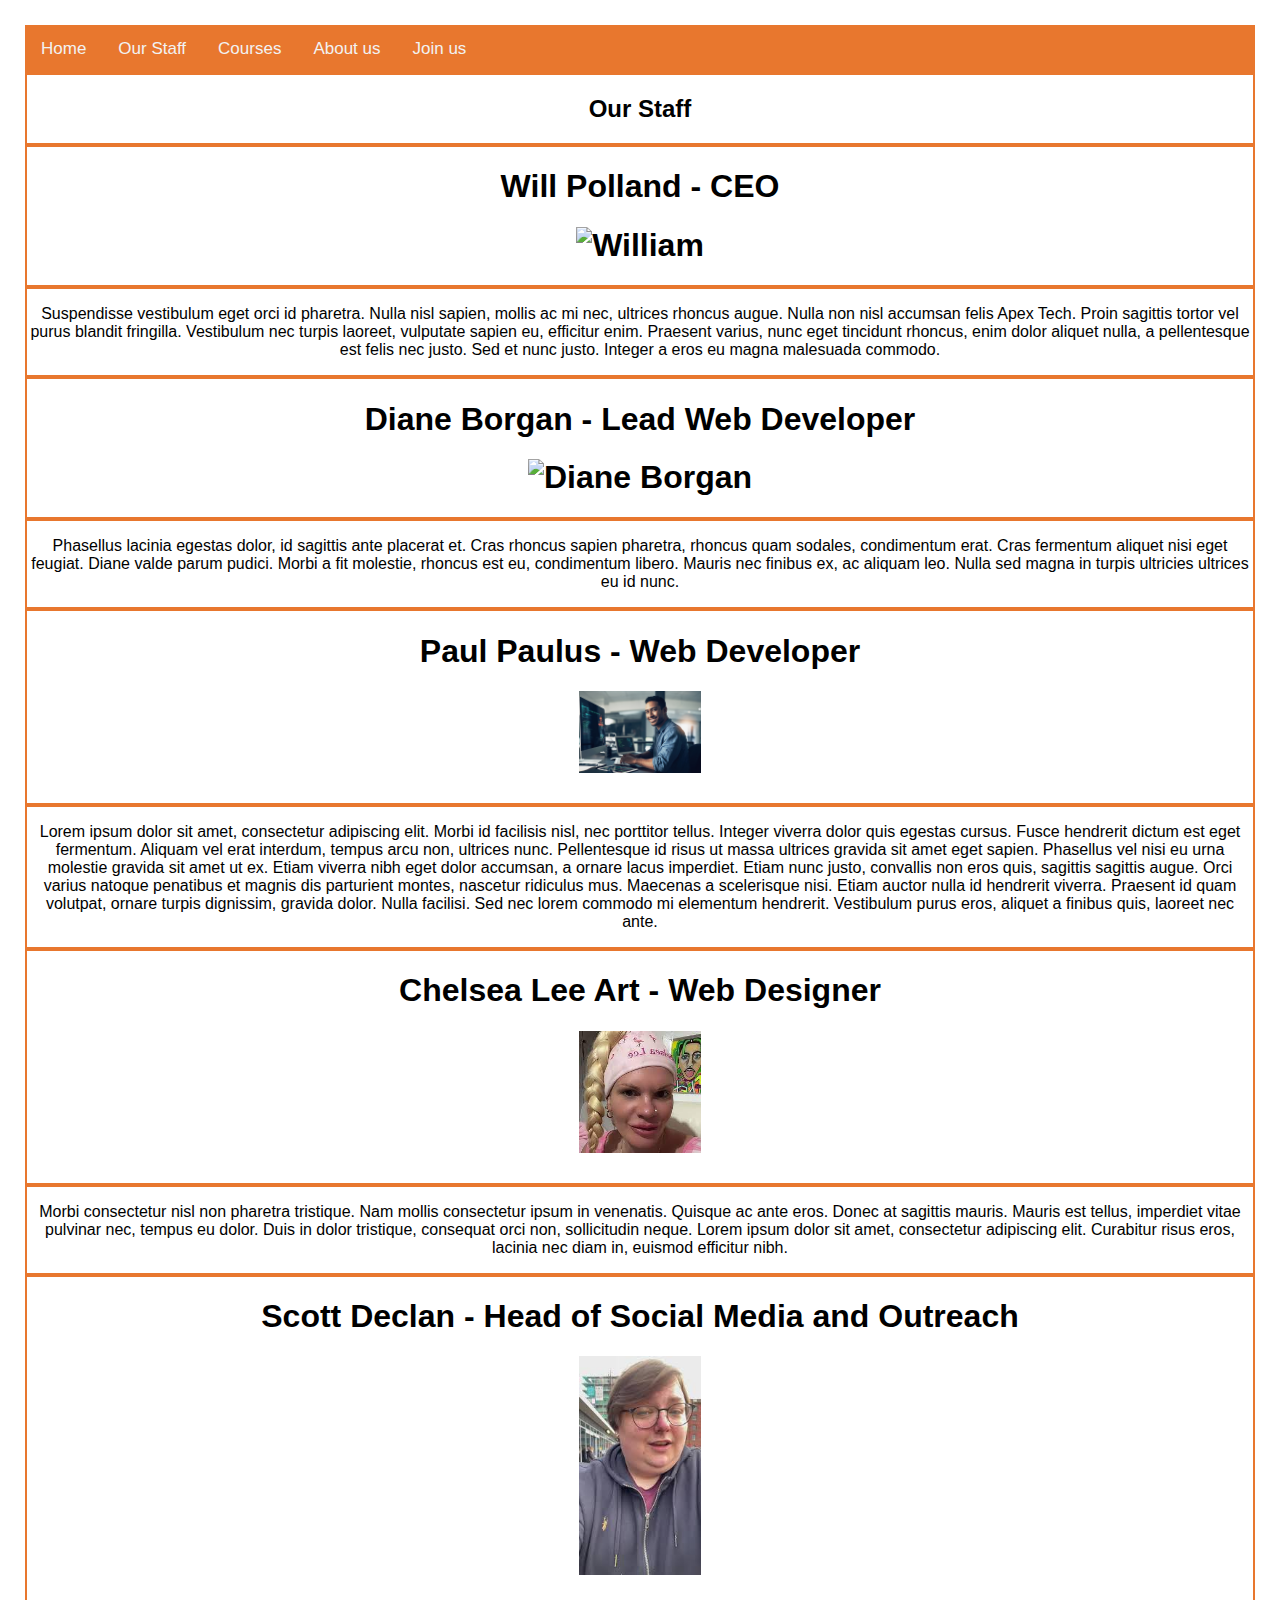
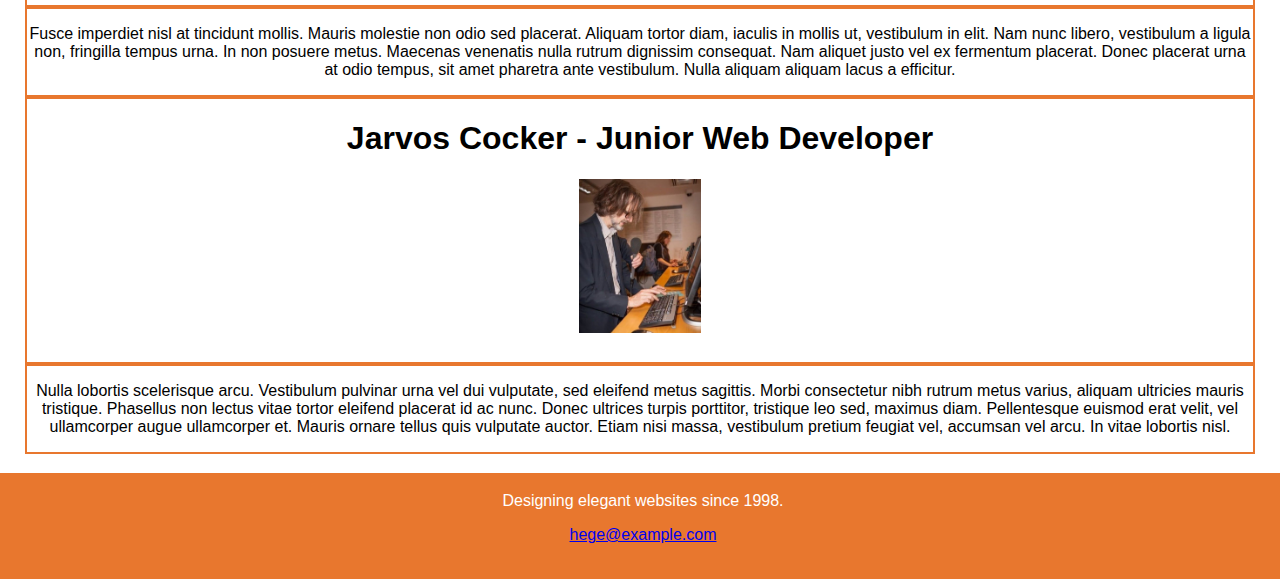
==== staff.html @ ca69fc21 "Add files via upload" ====
<!DOCTYPE html>
<html>
<title>Our Staff</title>

<nav>
<meta name="viewport" content="width=device-width, initial-scale=1">
<link rel="stylesheet" href="main2.css">
</head>
<body>

<div class="topnav">
  <a class="active" href="index.html">Home</a>
  <a href="staff.html">Our Staff</a>
  <a href="courses.html">Courses</a>
  <a href="aboutus.html">About us</a>
  <a href="joinus.html">Join us</a>
</div>

<article>

<div class="boxed">
  <h2> <center>Our Staff</center> </h2>
</div>

<div class="boxed"> <center> 
  <h1> Will Polland - CEO <h1>
  <img src="will.png" alt="William"> 
  </center>
</div>

<div class="boxed">
  <center> <p>Suspendisse vestibulum eget orci id pharetra. Nulla nisl sapien, mollis ac mi nec, ultrices rhoncus augue. Nulla non nisl accumsan felis Apex Tech. Proin sagittis tortor vel purus blandit fringilla. Vestibulum nec turpis laoreet, vulputate sapien eu, efficitur enim. Praesent varius, nunc eget tincidunt rhoncus, enim dolor aliquet nulla, a pellentesque est felis nec justo. Sed et nunc justo. Integer a eros eu magna malesuada commodo. </p></center>
</div>
<div class="boxed">
  <center> 
  <h1> Diane Borgan - Lead Web Developer <h1>
  <img src="diane.png" alt="Diane Borgan"> 
  </center>
</div>

<div class="boxed">
   <center>
   <p>Phasellus lacinia egestas dolor, id sagittis ante placerat et. Cras rhoncus sapien pharetra, rhoncus quam sodales, condimentum erat. Cras fermentum aliquet nisi eget feugiat. Diane valde parum pudici. Morbi a fit molestie, rhoncus est eu, condimentum libero. Mauris nec finibus ex, ac aliquam leo. Nulla sed magna in turpis ultricies ultrices eu id nunc. </p>
   </center> 
</div>

<div class="boxed"> <center> 
  <h1> Paul Paulus - Web Developer <h1>
  <img src="paul.png" alt="Paul"> 
  </center>
</div>

<div class="boxed">
   <center>
   <p> Lorem ipsum dolor sit amet, consectetur adipiscing elit. Morbi id facilisis nisl, nec porttitor tellus. Integer viverra dolor quis egestas cursus. Fusce hendrerit dictum est eget fermentum. Aliquam vel erat interdum, tempus arcu non, ultrices nunc. Pellentesque id risus ut massa ultrices gravida sit amet eget sapien. Phasellus vel nisi eu urna molestie gravida sit amet ut ex. Etiam viverra nibh eget dolor accumsan, a ornare lacus imperdiet. Etiam nunc justo, convallis non eros quis, sagittis sagittis augue. Orci varius natoque penatibus et magnis dis parturient montes, nascetur ridiculus mus. Maecenas a scelerisque nisi. Etiam auctor nulla id hendrerit viverra. Praesent id quam volutpat, ornare turpis dignissim, gravida dolor. Nulla facilisi. Sed nec lorem commodo mi elementum hendrerit. Vestibulum purus eros, aliquet a finibus quis, laoreet nec ante. 
   </p>
   </center> 
</div>

<div class="boxed"> <center> 
  <h1> Chelsea Lee Art - Web Designer <h1>
  <img src="chelsea.png" alt="Chelsea"> 
  </center>
</div>

<div class="boxed">
   <center>
   <p> Morbi consectetur nisl non pharetra tristique. Nam mollis consectetur ipsum in venenatis. Quisque ac ante eros. Donec at sagittis mauris. Mauris est tellus, imperdiet vitae pulvinar nec, tempus eu dolor. Duis in dolor tristique, consequat orci non, sollicitudin neque. Lorem ipsum dolor sit amet, consectetur adipiscing elit. Curabitur risus eros, lacinia nec diam in, euismod efficitur nibh.
   </p>
   </center> 
</div>

<div class="boxed"> <center> 
  <h1> Scott Declan - Head of Social Media and Outreach <h1>
  <img src="declan.png" alt="Scott"> 
  </center>
</div>

<div class="boxed">
   <center>
   <p>Fusce imperdiet nisl at tincidunt mollis. Mauris molestie non odio sed placerat. Aliquam tortor diam, iaculis in mollis ut, vestibulum in elit. Nam nunc libero, vestibulum a ligula non, fringilla tempus urna. In non posuere metus. Maecenas venenatis nulla rutrum dignissim consequat. Nam aliquet justo vel ex fermentum placerat. Donec placerat urna at odio tempus, sit amet pharetra ante vestibulum. Nulla aliquam aliquam lacus a efficitur.
   </p>
   </center> 
</div>

<div class="boxed"> <center> 
  <h1> Jarvos Cocker - Junior Web Developer <h1>
  <img src="jarvis.png" alt="jarvis">  
  </center>
</div>

<div class="boxed">
   <center>
   <p>Nulla lobortis scelerisque arcu. Vestibulum pulvinar urna vel dui vulputate, sed eleifend metus sagittis. Morbi consectetur nibh rutrum metus varius, aliquam ultricies mauris tristique. Phasellus non lectus vitae tortor eleifend placerat id ac nunc. Donec ultrices turpis porttitor, tristique leo sed, maximus diam. Pellentesque euismod erat velit, vel ullamcorper augue ullamcorper et. Mauris ornare tellus quis vulputate auctor. Etiam nisi massa, vestibulum pretium feugiat vel, accumsan vel arcu. In vitae lobortis nisl. 
   </p>
   </center> 
</div>





</article>
</body>
</nav>
<footer>
  <p>Designing elegant websites since 1998.</p>
  <p><a href="mailto:hege@example.com">hege@example.com</a></p>
</footer>
</html>
---- main2.css ----
body {
  margin: 0;
  font-family: Arial, Helvetica, sans-serif;
}

.topnav {
  overflow: hidden;
  background-color: #E8772E;
}

.topnav a {
  float: left;
  color: #f2f2f2;
  text-align: center;
  padding: 14px 16px;
  text-decoration: none;
  font-size: 17px;
}

.topnav a:hover {
  background-color: #ddd;
  color: black;
}

}
.center {
  display: block;
  margin-left: auto;
  margin-right: auto;
  width: 50%;
}
footer {
  text-align: center;
  padding: 3px;
  background-color: #E8772E;
  color: white;
}
html {
    position: relative;
    min-height: 100%;
}

body {
    margin: 0 0 100px;
    /* bottom = footer height */
    padding: 25px;
}

footer {
    background-color: #E8772E;
    position: absolute;
    left: 0;
    bottom: 0;
    height: 100px;
    width: 100%;
    overflow: hidden;
}
.boxed {
  border: 2px solid #e8772e ;
}
img {
  width: 10%;
  height: auto;
}

h2	{
	font-size: 24px
}
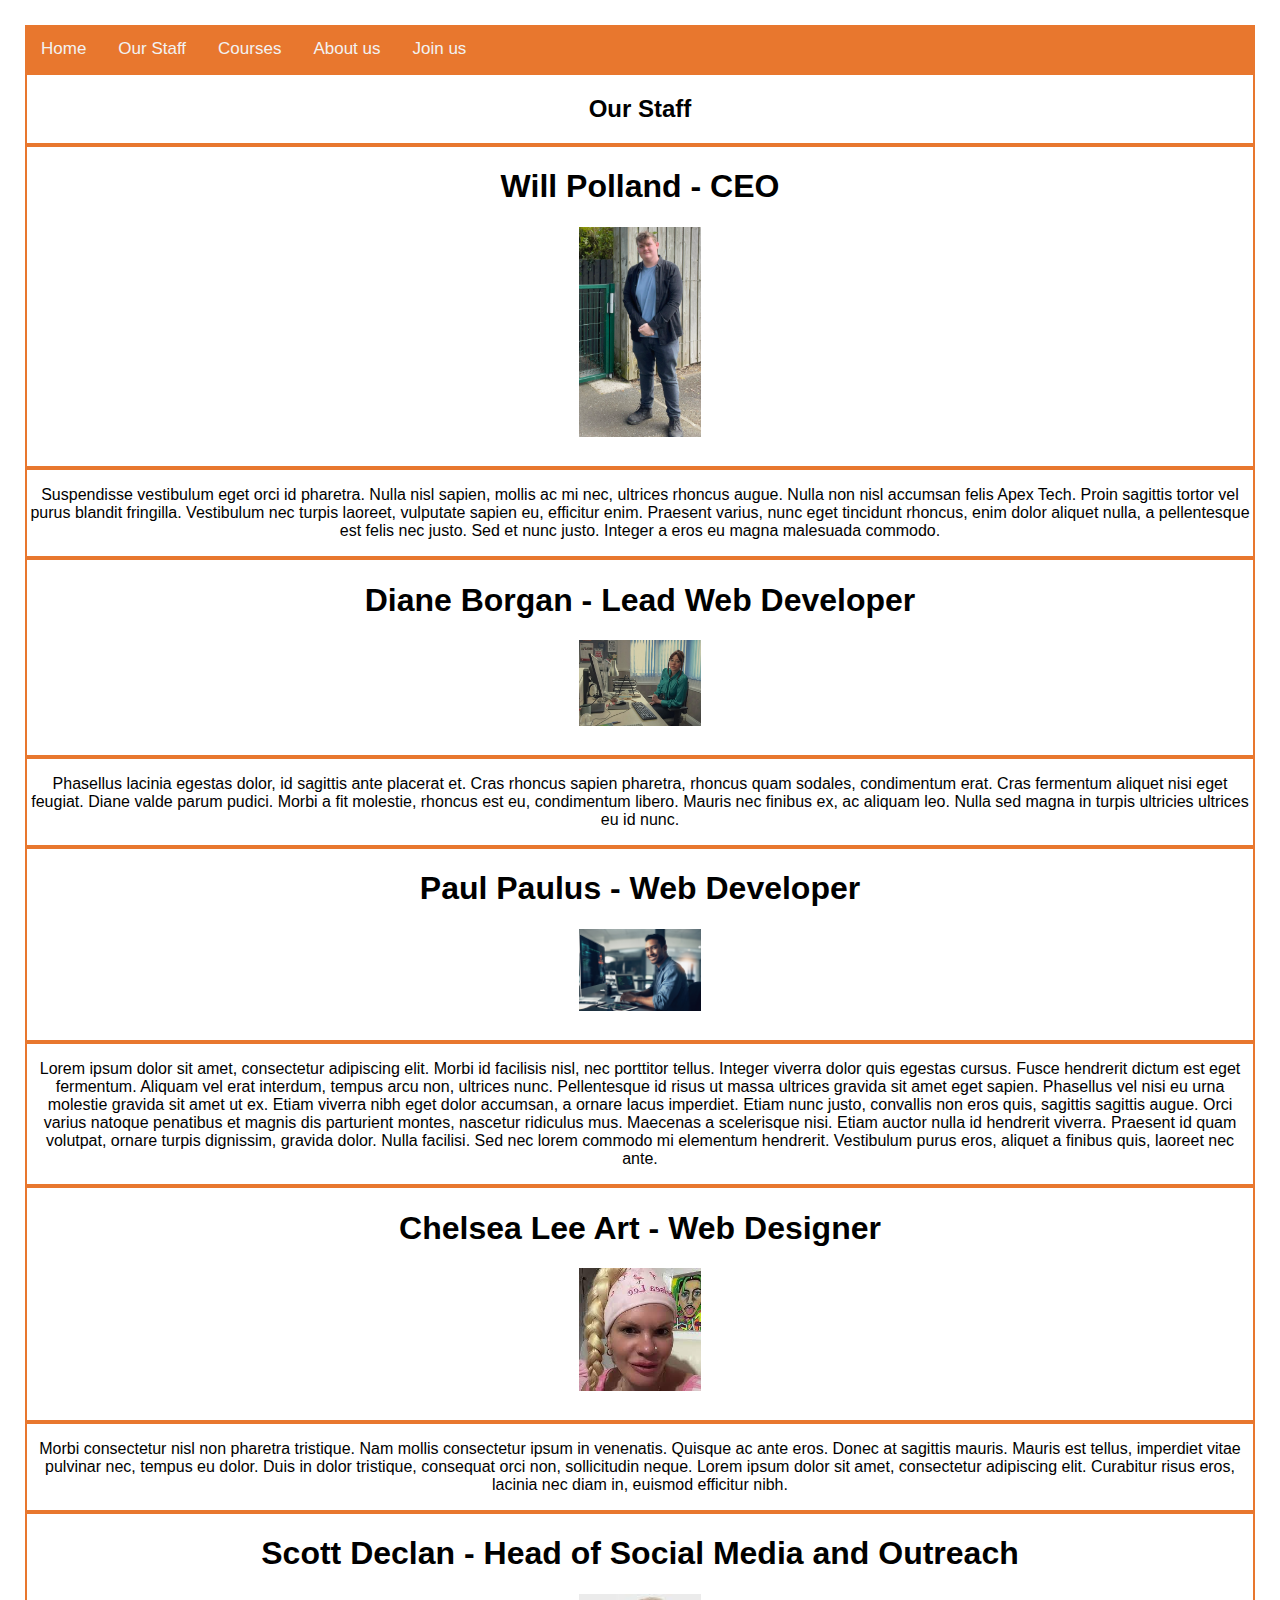
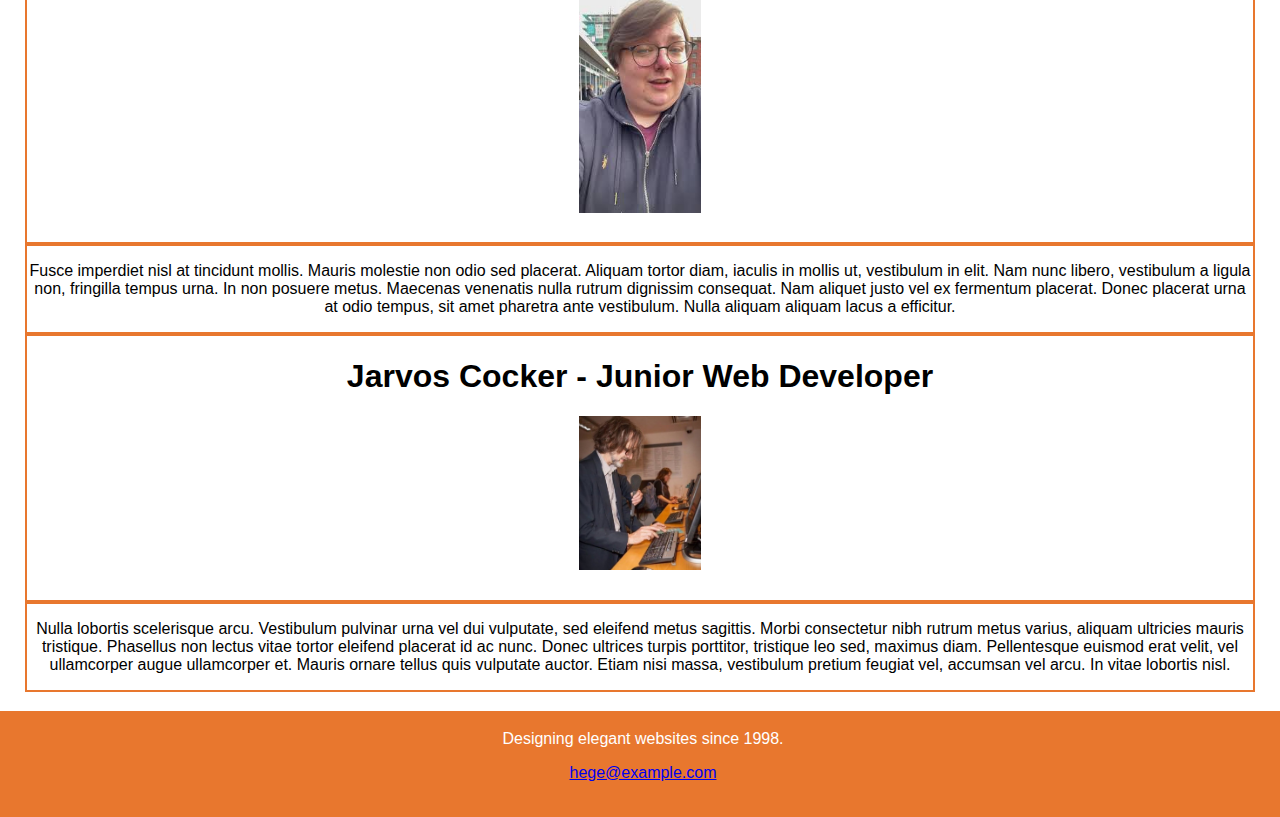
==== commit fa0a0ef2: "Update staff.html" ====
--- a/staff.html
+++ b/staff.html
@@ -24,7 +24,7 @@
 
 <div class="boxed"> <center> 
   <h1> Will Polland - CEO <h1>
-  <img src="will.png" alt="William"> 
+  <img src="will.PNG" alt="William"> 
   </center>
 </div>
 
@@ -34,7 +34,7 @@
 <div class="boxed">
   <center> 
   <h1> Diane Borgan - Lead Web Developer <h1>
-  <img src="diane.png" alt="Diane Borgan"> 
+  <img src="diane.PNG" alt="Diane Borgan"> 
   </center>
 </div>
 
